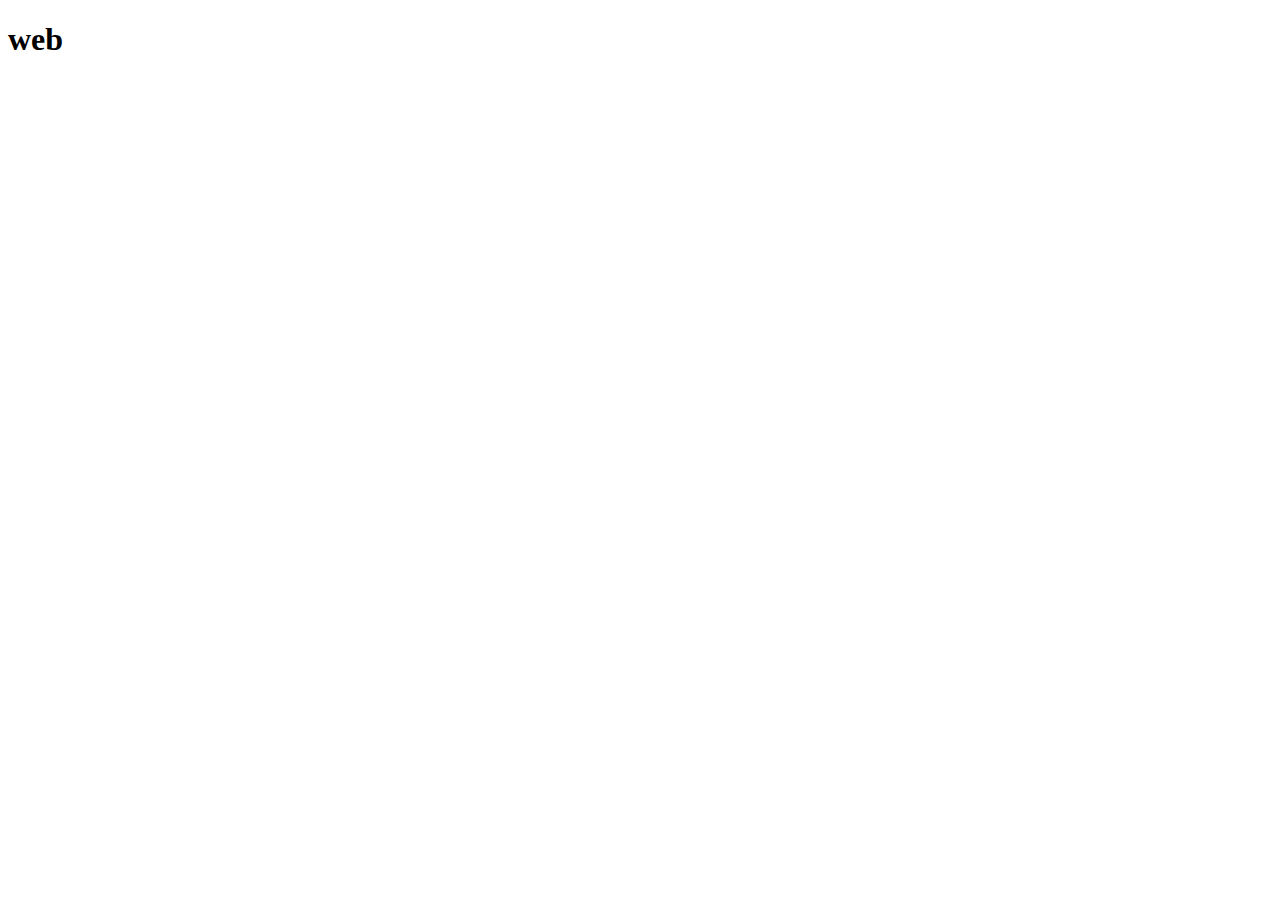
==== index.html @ 0b140460 "first commieeeeeeet" ====
<!DOCTYPE html>
<html lang="en">
<head>
    <meta charset="UTF-8">
    <meta http-equiv="X-UA-Compatible" content="IE=edge">
    <meta name="viewport" content="width=web, initial-scale=1.0">
    <title>Document</title>
</head>
<body>
    <h1>web</h1>
</body>
</html>
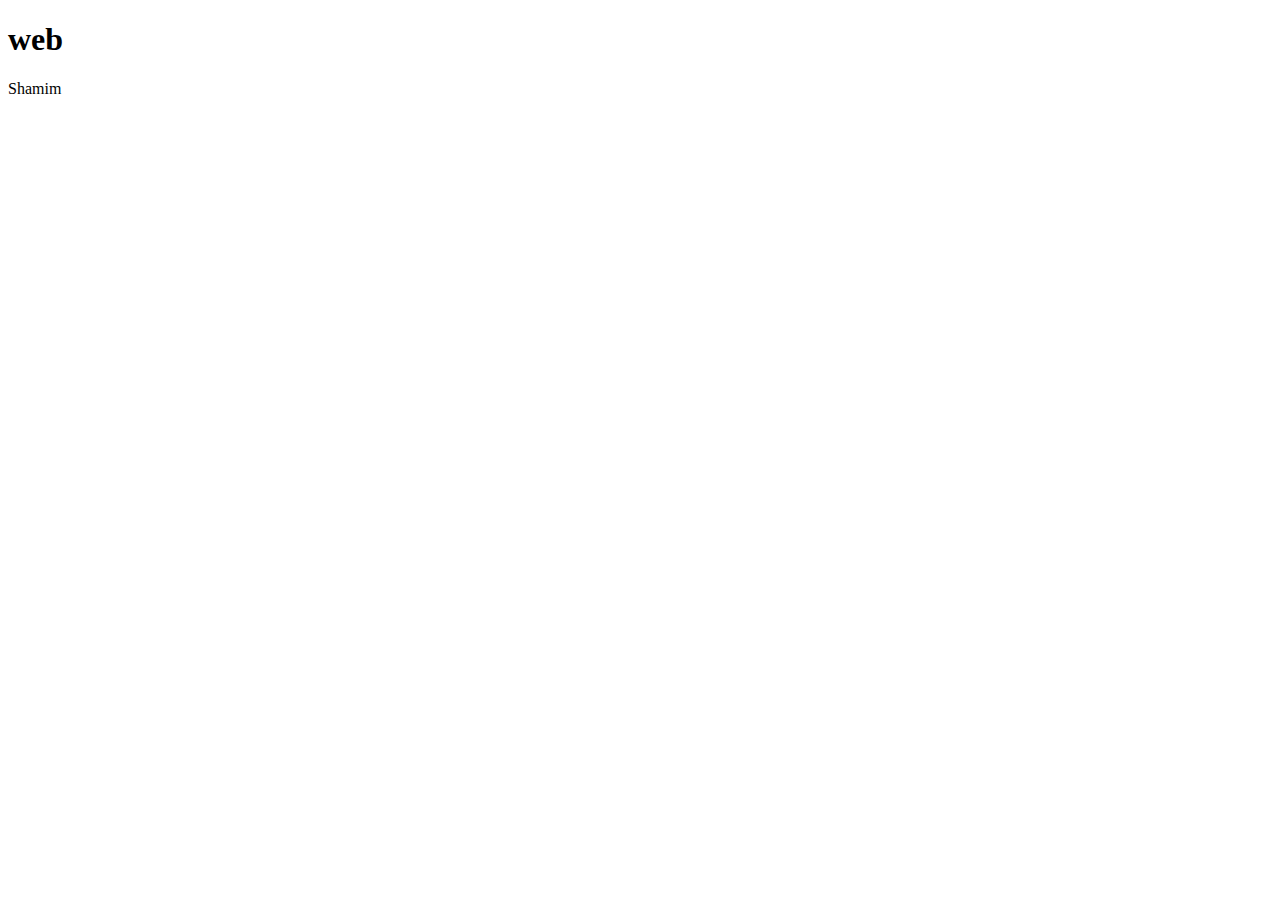
==== commit 6e12e735: "first_change" ====
--- a/index.html
+++ b/index.html
@@ -8,5 +8,6 @@
 </head>
 <body>
     <h1>web</h1>
+    <p>Shamim</p>
 </body>
 </html>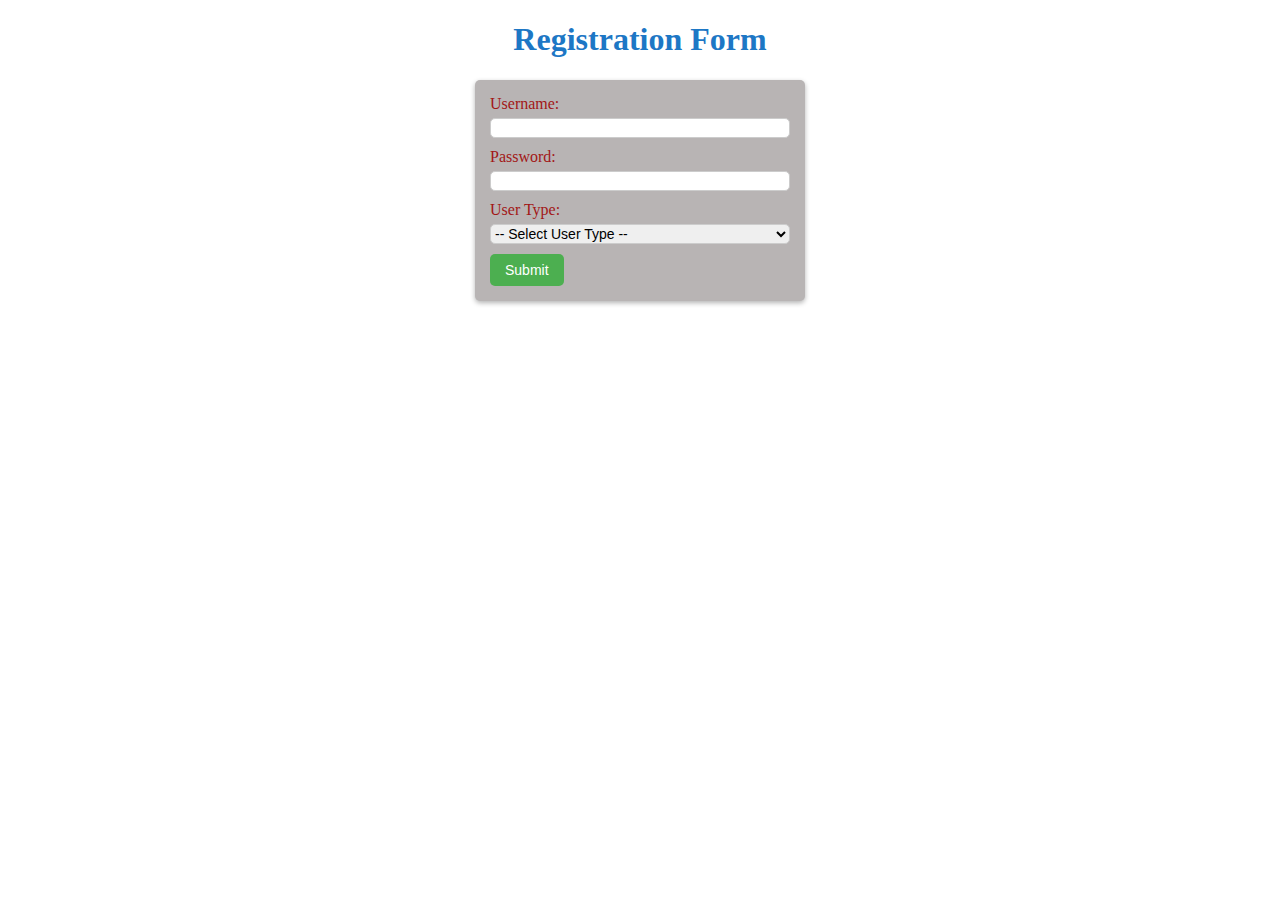
==== commit b985edd8: "registration" ====
--- a/index.html
+++ b/index.html
@@ -1,13 +1,106 @@
 <!DOCTYPE html>
-<html lang="en">
+<html>
 <head>
-    <meta charset="UTF-8">
-    <meta http-equiv="X-UA-Compatible" content="IE=edge">
-    <meta name="viewport" content="width=web, initial-scale=1.0">
-    <title>Document</title>
+  <meta charset="utf-8">
+  <title>Registration Form</title>
+  <style>
+    body {
+		body {
+  background-image: url("https://cdn-media-2.freecodecamp.org/w1280/5f9c9cfc740569d1a4ca3543.jpg");
+  background-size: cover;
+  background-repeat: no-repeat;
+}
+/* Glorious background color */
+    }
+
+    h1 {
+      text-align: center;
+      color: #1d77c5;
+    }
+
+    form {
+      max-width: 300px;
+      margin: 0 auto;
+      background-color: #b8b4b4;
+      padding: 15px;
+      border-radius: 5px;
+      box-shadow: 0 2px 5px rgba(0, 0, 0, 0.3);
+    }
+
+    label {
+      display: block;
+      margin-bottom: 5px;
+      color: #a21717;
+    }
+
+    input[type="text"],
+    input[type="password"],
+    select {
+      display: block;
+      width: 100%;
+      height: 20px;
+      padding: 0px;
+      border: 1px solid #ccc;
+      border-radius: 5px;
+      margin-bottom: 10px;
+      font-size: 14px;
+      box-sizing: border-box;
+    }
+
+    button[type="submit"] {
+      background-color: #4CAF50;
+      color: #fff;
+      padding: 8px 15px;
+      border: none;
+      border-radius: 5px;
+      font-size: 14px;
+      cursor: pointer;
+    }
+
+    button[type="submit"]:hover {
+      background-color: #3e8e41;
+    }
+
+    .error {
+      color: red;
+      margin-bottom: 10px;
+    }
+  </style>
 </head>
 <body>
-    <h1>web</h1>
-    <p>Shamim</p>
+  <h1>Registration Form</h1>
+  <form id="registration-form">
+    <label for="username">Username:</label>
+    <input type="text" id="username" name="username" required>
+
+    <label for="password">Password:</label>
+    <input type="password" id="password" name="password" required>
+
+    <label for="user-type">User Type:</label>
+    <select id="user-type" name="user-type" required>
+      <option value="">-- Select User Type --</option>
+      <option value="student">Student</option>
+      <option value="teacher">Teacher</option>
+      <option value="admin">Admin</option>
+    </select>
+
+    <button type="submit">Submit</button>
+  </form>
+
+  <script>
+    const form = document.getElementById("registration-form");
+    const usernameInput = document.getElementById("username");
+    const passwordInput = document.getElementById("password");
+    const userTypeInput = document.getElementById("user-type");
+
+    form.addEventListener("submit", (event) => {
+      event.preventDefault();
+      const username = usernameInput.value.trim();
+      const password = passwordInput.value.trim();
+      const userType = userTypeInput.value.trim();
+
+      // TODO: Validate input and submit form data to server
+    });
+  </script>
 </body>
-</html>+</html>
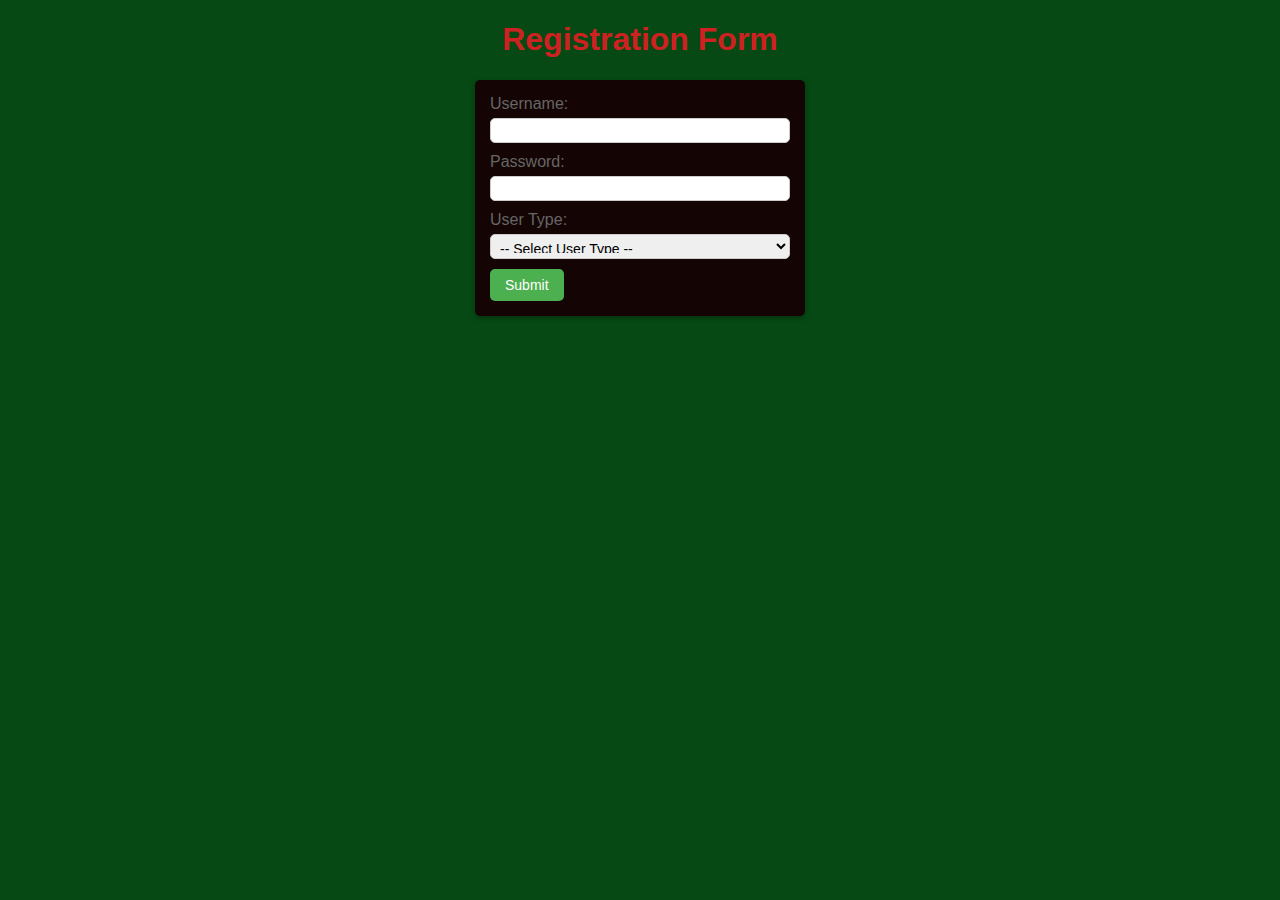
==== commit 6641ac3b: "css" ====
--- a/index.html
+++ b/index.html
@@ -3,69 +3,8 @@
 <head>
   <meta charset="utf-8">
   <title>Registration Form</title>
-  <style>
-    body {
-		body {
-  background-image: url("https://cdn-media-2.freecodecamp.org/w1280/5f9c9cfc740569d1a4ca3543.jpg");
-  background-size: cover;
-  background-repeat: no-repeat;
-}
-/* Glorious background color */
-    }
+  <link rel="stylesheet" href="styles.css">
 
-    h1 {
-      text-align: center;
-      color: #1d77c5;
-    }
-
-    form {
-      max-width: 300px;
-      margin: 0 auto;
-      background-color: #b8b4b4;
-      padding: 15px;
-      border-radius: 5px;
-      box-shadow: 0 2px 5px rgba(0, 0, 0, 0.3);
-    }
-
-    label {
-      display: block;
-      margin-bottom: 5px;
-      color: #a21717;
-    }
-
-    input[type="text"],
-    input[type="password"],
-    select {
-      display: block;
-      width: 100%;
-      height: 20px;
-      padding: 0px;
-      border: 1px solid #ccc;
-      border-radius: 5px;
-      margin-bottom: 10px;
-      font-size: 14px;
-      box-sizing: border-box;
-    }
-
-    button[type="submit"] {
-      background-color: #4CAF50;
-      color: #fff;
-      padding: 8px 15px;
-      border: none;
-      border-radius: 5px;
-      font-size: 14px;
-      cursor: pointer;
-    }
-
-    button[type="submit"]:hover {
-      background-color: #3e8e41;
-    }
-
-    .error {
-      color: red;
-      margin-bottom: 10px;
-    }
-  </style>
 </head>
 <body>
   <h1>Registration Form</h1>
--- a/styles.css
+++ b/styles.css
@@ -0,0 +1,58 @@
+body {
+    font-family: Arial, sans-serif;
+    background-color: #064914;
+  }
+  
+  h1 {
+    text-align: center;
+    color: #ce2121;
+  }
+  
+  form {
+    max-width: 300px;
+    margin: 0 auto;
+    background-color: #140404;
+    padding: 15px;
+    border-radius: 5px;
+    box-shadow: 0 2px 5px rgba(0, 0, 0, 0.3);
+  }
+  
+  label {
+    display: block;
+    margin-bottom: 5px;
+    color: #666;
+  }
+  
+  input[type="text"],
+  input[type="password"],
+  select {
+    display: block;
+    width: 100%;
+    height: 25px;
+    padding: 5px;
+    border: 1px solid #ccc;
+    border-radius: 5px;
+    margin-bottom: 10px;
+    font-size: 14px;
+    box-sizing: border-box;
+  }
+  
+  button[type="submit"] {
+    background-color: #4CAF50;
+    color: #fff;
+    padding: 8px 15px;
+    border: none;
+    border-radius: 5px;
+    font-size: 14px;
+    cursor: pointer;
+  }
+  
+  button[type="submit"]:hover {
+    background-color: #3e8e41;
+  }
+  
+  .error {
+    color: red;
+    margin-bottom: 10px;
+  }
+  